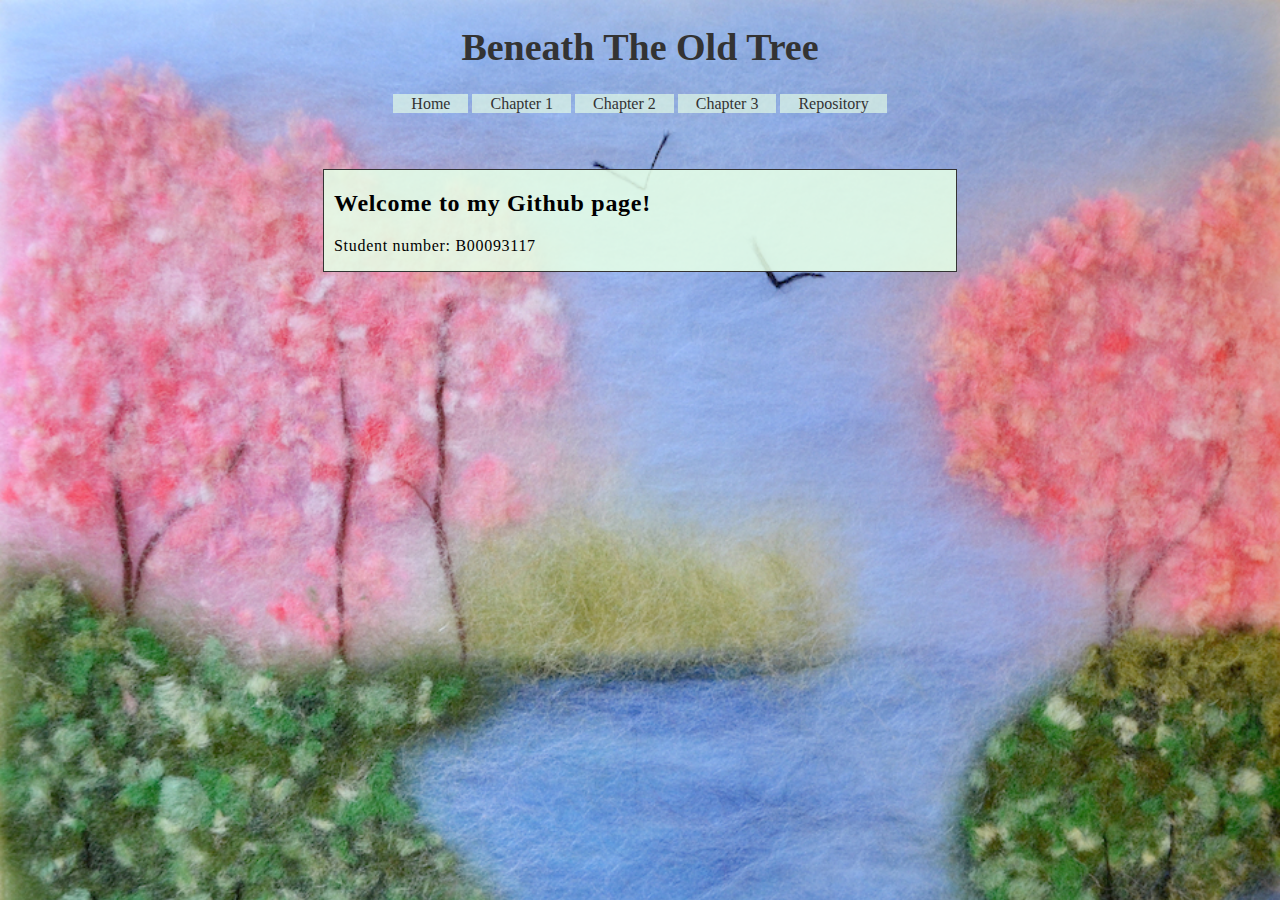
==== index.html @ d7ba4ebf "Initial commit: Setup working environment / README.md" ====
<!DOCTYPE html>
<html lang="en">

<head>
    <meta charset="UTF-8">
    <link rel="stylesheet" href="Style/style.css">
    <title>Beneath The Old Tree</title>
</head>
<body>
    <h1>Beneath The Old Tree</h1>
    <ul id="nav">
        <li><a href="index.html">Home</a></li>
        <li><a href="Chapter_1.html">Chapter 1</a></li>
        <li><a href="Chapter_2.html">Chapter 2</a></li>
        <li><a href="Chapter_3.html">Chapter 3</a></li>
        <li><a href="https://github.com/isaach125/github-story-2019">Repository</a><li>
    </ul>
    <div id="content">
        <h2>Welcome to my Github page!</h2>
        <p>Student number: B00093117</p>
    </div>
</body>
</html>
---- Style/style.css ----
body{
    background-image: url("bg.jpg");
    background-repeat: no-repeat;
    background-size: cover;
}

h1 {

    text-align: center;
    font-size: 38px;
    font-family: Candara;
    color: #333333;
}

#nav {
    text-align: center;
    padding: 0;
}

#nav li {
    font-family: Candara;
    display: inline;
}

#nav a {
    text-decoration: none;
    padding: 1px 18px;
    color: #333333;
    background-color: rgba(230, 255, 231, 0.65);
}

#nav li a:hover {
    background-color: #f3f3f3;
    text-decoration: underline;
}

#content {
    width: 50%;
    margin: auto;
    margin-top: 3.5em;
    border: 1px solid #333333;
    align: center;
    font-family: Candara;
    background-color: rgba(230, 255, 231, 0.87);
}

#content p, #content h2 {
    letter-spacing: 0.7px;
    padding-left: 10px;
    padding-right: 10px;}
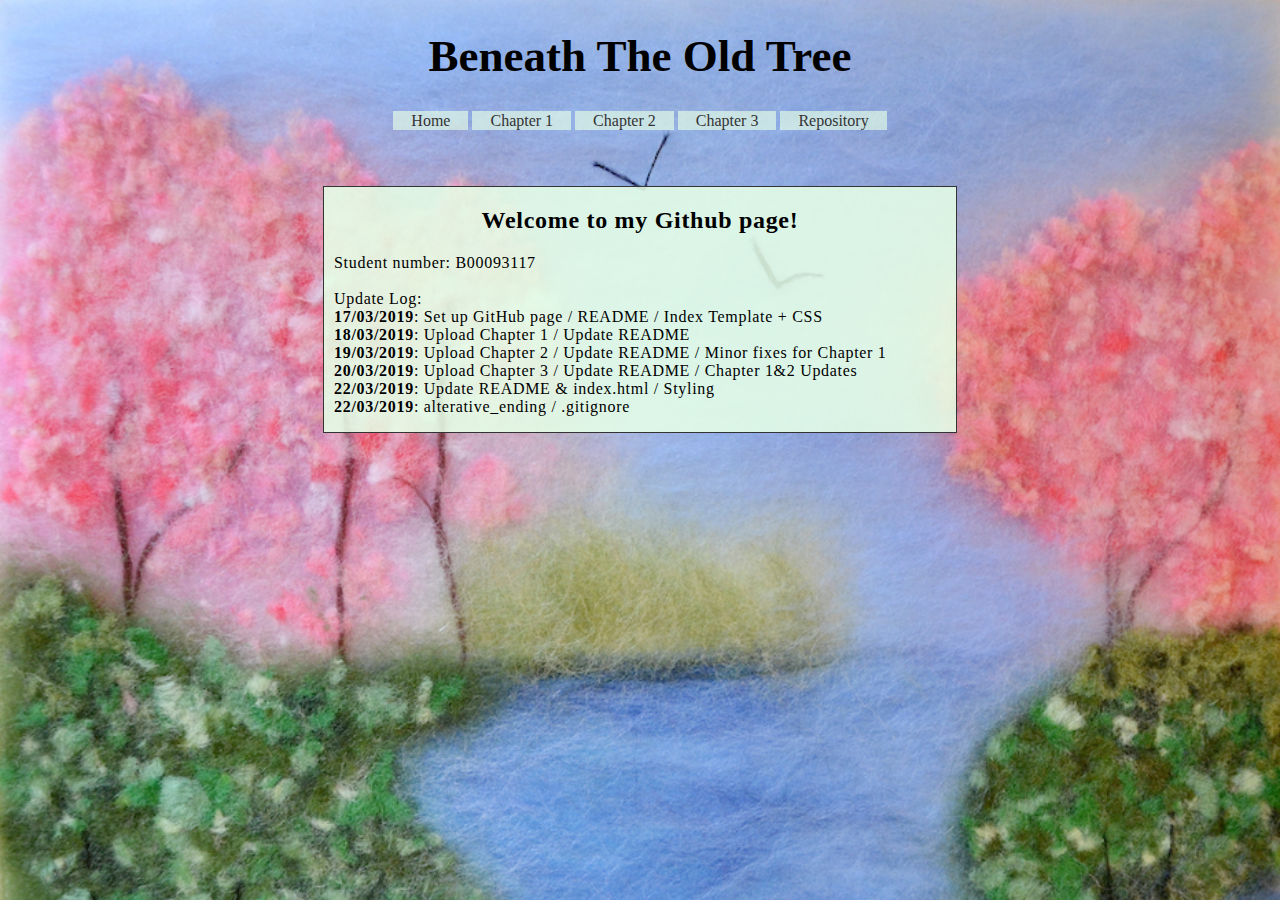
==== commit 0beb8ded: "Update Chapter's content & README & index.html / Styling" ====
--- a/index.html
+++ b/index.html
@@ -17,7 +17,16 @@
     </ul>
     <div id="content">
         <h2>Welcome to my Github page!</h2>
-        <p>Student number: B00093117</p>
+        <p>
+            Student number: B00093117<br /><br />
+            Update Log:<br />
+            <b>17/03/2019</b>: Set up GitHub page / README / Index Template + CSS<br />
+            <b>18/03/2019</b>: Upload Chapter 1 / Update README<br />
+            <b>19/03/2019</b>: Upload Chapter 2 / Update README / Minor fixes for Chapter 1<br />
+            <b>20/03/2019</b>: Upload Chapter 3 / Update README / Chapter 1&2 Updates<br />
+            <b>22/03/2019</b>: Update README & index.html / Styling<br />
+            <b>22/03/2019</b>: alterative_ending / .gitignore
+        </p>
     </div>
 </body>
 </html>--- a/Style/style.css
+++ b/Style/style.css
@@ -1,15 +1,14 @@
 body{
-    background-image: url("bg.jpg");
+    background-image: url("background.jpg");
     background-repeat: no-repeat;
     background-size: cover;
 }
 
 h1 {
-
     text-align: center;
-    font-size: 38px;
+    font-size: 45px;
     font-family: Candara;
-    color: #333333;
+    color: #000000;
 }
 
 #nav {
@@ -47,4 +46,8 @@
 #content p, #content h2 {
     letter-spacing: 0.7px;
     padding-left: 10px;
-    padding-right: 10px;}+    padding-right: 10px;}
+
+#content h2 {
+    text-align: center;
+}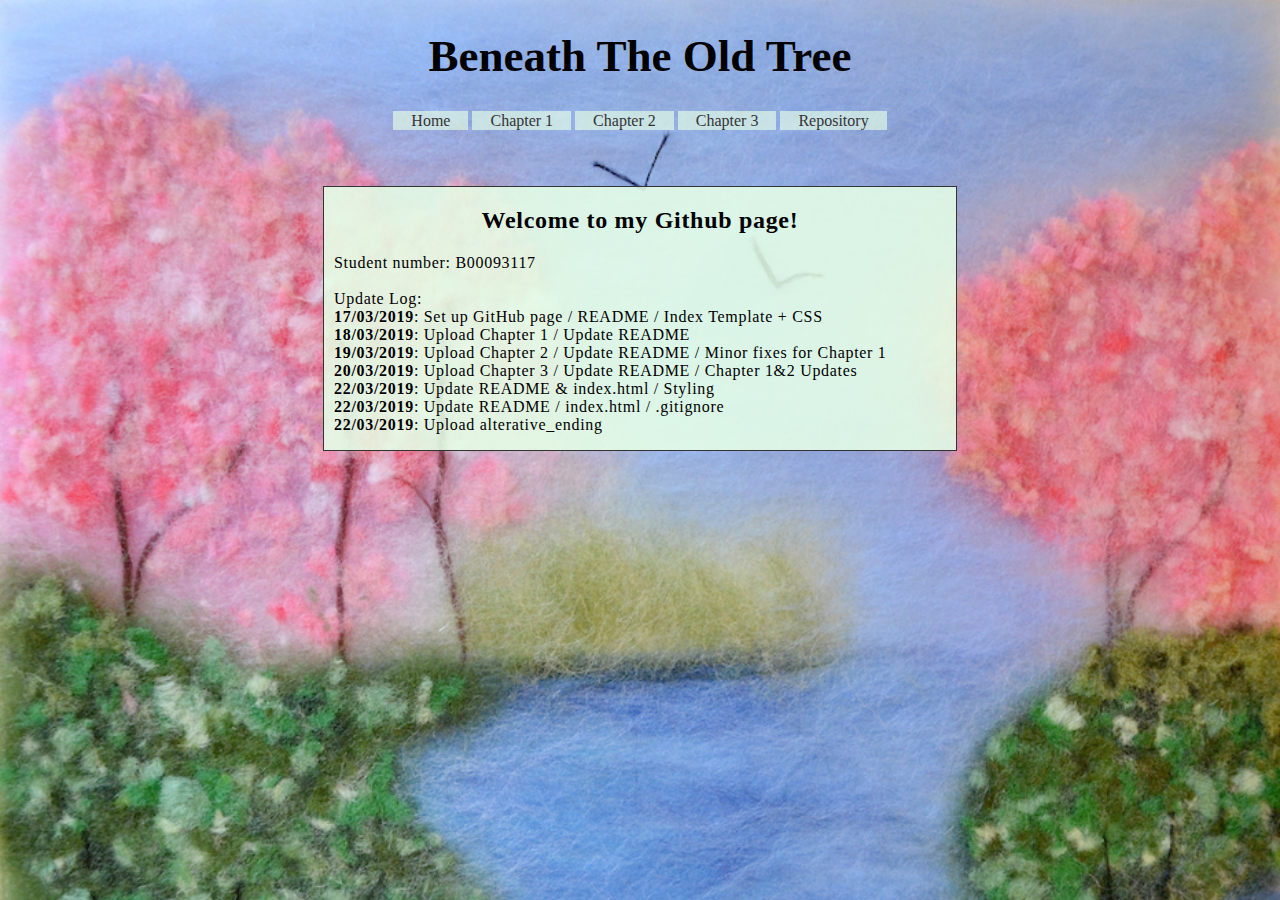
==== commit a683f98b: "Upload .gitignore" ====
--- a/index.html
+++ b/index.html
@@ -25,7 +25,8 @@
             <b>19/03/2019</b>: Upload Chapter 2 / Update README / Minor fixes for Chapter 1<br />
             <b>20/03/2019</b>: Upload Chapter 3 / Update README / Chapter 1&2 Updates<br />
             <b>22/03/2019</b>: Update README & index.html / Styling<br />
-            <b>22/03/2019</b>: alterative_ending / .gitignore
+            <b>22/03/2019</b>: Update README / index.html / .gitignore<br />
+            <b>22/03/2019</b>: Upload alterative_ending
         </p>
     </div>
 </body>
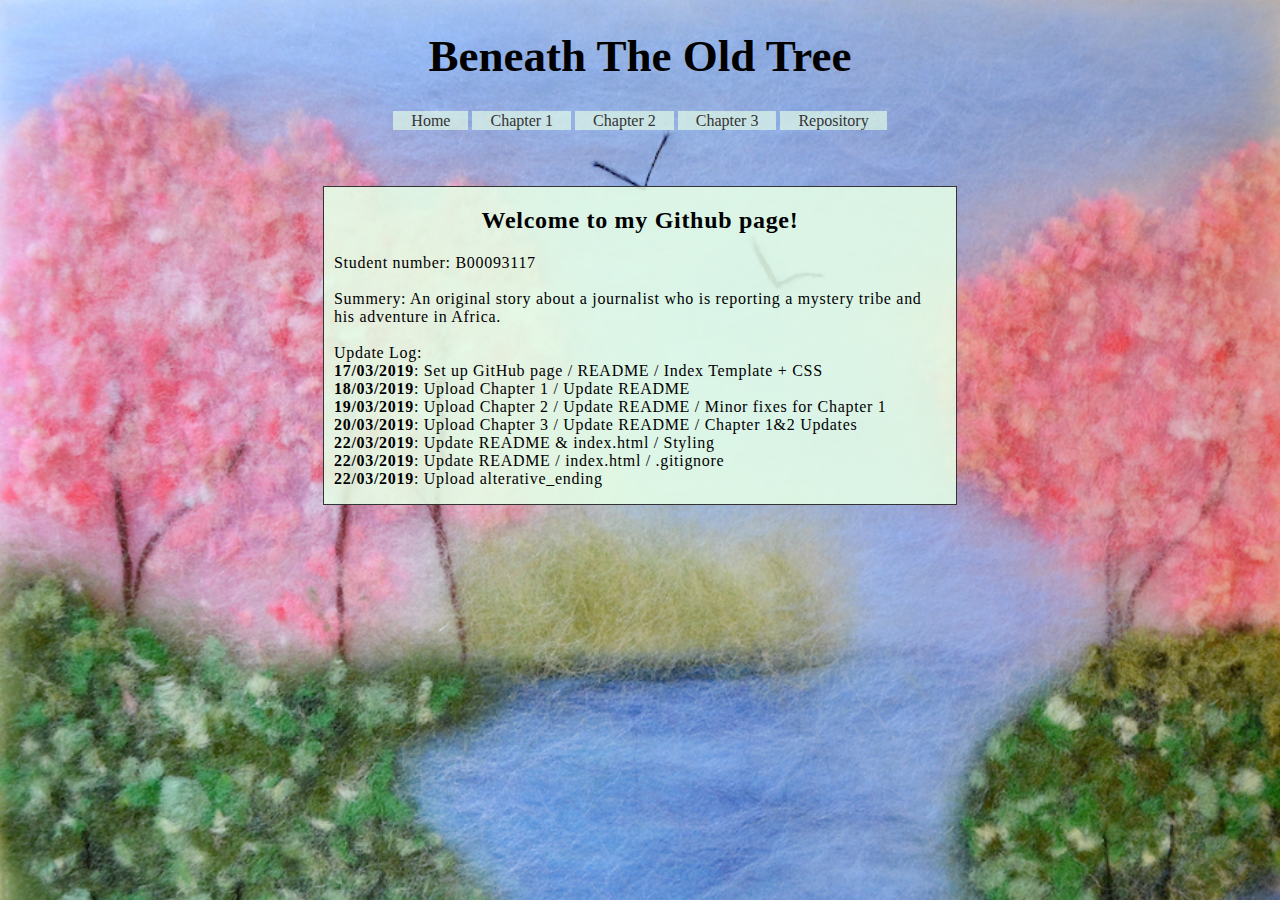
==== commit 5e4c6131: "Update story summery" ====
--- a/index.html
+++ b/index.html
@@ -19,6 +19,9 @@
         <h2>Welcome to my Github page!</h2>
         <p>
             Student number: B00093117<br /><br />
+
+            Summery: An original story about a journalist who is reporting a mystery tribe and his adventure in Africa.<br /><br />
+
             Update Log:<br />
             <b>17/03/2019</b>: Set up GitHub page / README / Index Template + CSS<br />
             <b>18/03/2019</b>: Upload Chapter 1 / Update README<br />
